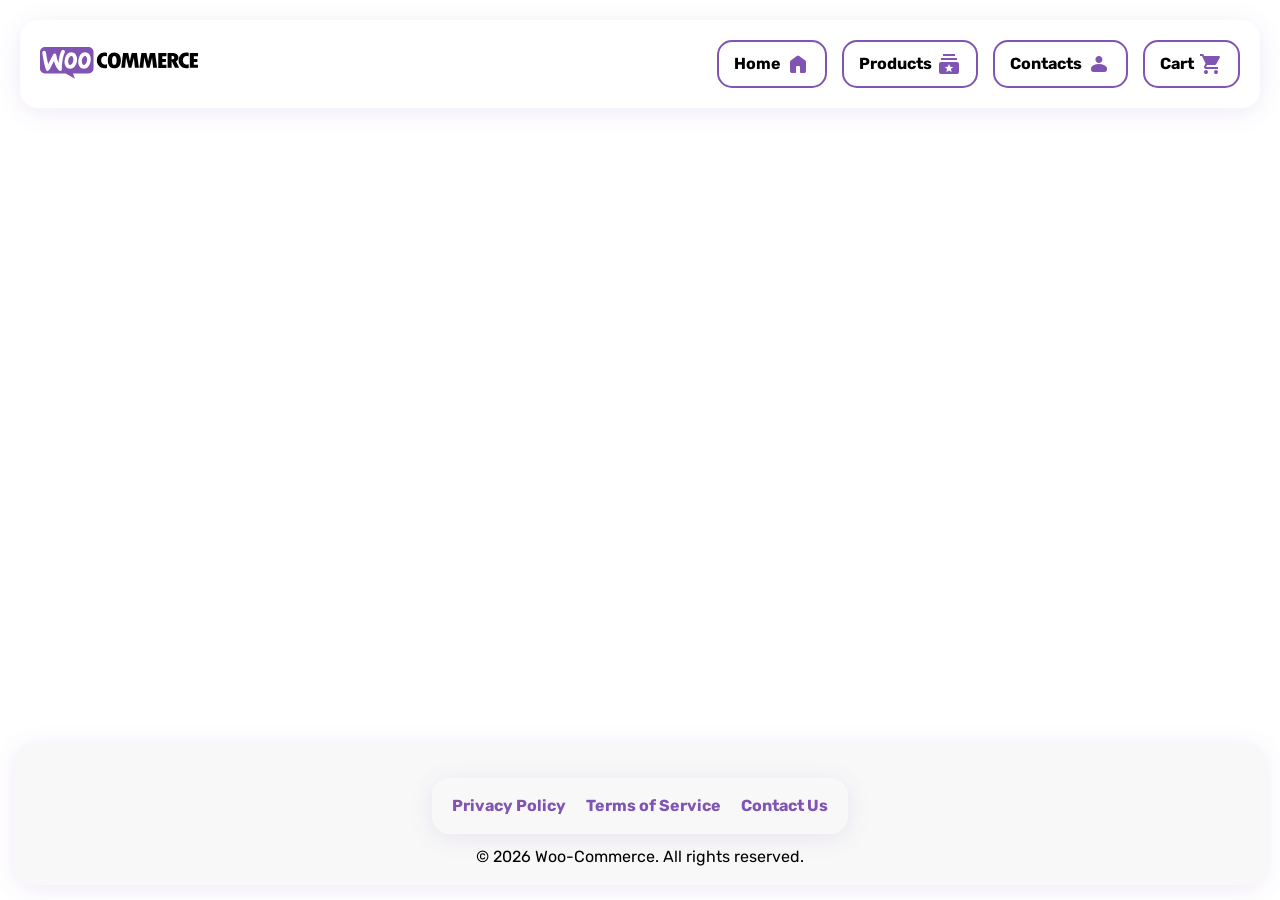
==== cart.html @ dcecef3b "Add product images, cart, contacts, and products pages; update styles and scripts" ====
<!DOCTYPE html>
<html lang="en">

<head>
    <meta charset="UTF-8">
    <meta name="viewport" content="width=device-width, initial-scale=1.0">
    <title>Woo-Commerce</title>
    <link rel="stylesheet" href="styles.css">
    <link rel="preconnect" href="https://fonts.googleapis.com">
    <link rel="preconnect" href="https://fonts.gstatic.com" crossorigin>
    <link href="https://fonts.googleapis.com/css2?family=Rubik:ital,wght@0,300..900;1,300..900&display=swap"
        rel="stylesheet">
</head>

<body>
    <!-- HEADER -->
    <header>
        <nav class="navbar">
            <div class="logo">
                <a href="#">
                    <img src="assets/logo.svg" alt="logo">
                </a>
            </div>
            <div>
                <ul class="nav-list">
                    <li class="nav-item">
                        <a class="nav-link" href="index.html">
                            <p>Home</p>
                            <img class="nav-link_icon" src="assets/home.svg" alt="home icon">
                        </a>
                    </li>
                    <li class="nav-item">
                        <a class="nav-link" href="products.html">
                            <p>Products</p>
                            <img class="nav-link_icon" src="assets/products.svg" alt="products icon">
                        </a>
                    </li>
                    <li class="nav-item">
                        <a class="nav-link" href="contacts.html">
                            <p>Contacts</p>
                            <img class="nav-link_icon" src="assets/contacts.svg" alt="contacts icon">
                        </a>
                    </li>
                    <li class="nav-item">
                        <a class="nav-link" href="cart.html">
                            <p>Cart</p>
                            <img class="nav-link_icon" src="assets/cart.svg" alt="cart icon">
                        </a>
                    </li>
                </ul>
            </div>
        </nav>
    </header>

    <!-- MAIN -->
    <div class="main">
        
    </div>

    <!-- FOOTER -->
    <footer class="footer">
        <div class="footer-content">
            <ul class="footer-links">
                <li><a class="footer-link" href="#">Privacy Policy</a></li>
                <li><a class="footer-link" href="#">Terms of Service</a></li>
                <li><a class="footer-link" href="#">Contact Us</a></li>
            </ul>
            <p>&copy; <span id="year"></span> Woo-Commerce. All rights reserved.</p>
        </div>
    </footer>

    <!-- SCRIPTS -->
    <script src="script.js" defer></script>
</body>

</html>
---- styles.css ----
/* RESET */
/* http://meyerweb.com/eric/tools/css/reset/ 
   v2.0 | 20110126
   License: none (public domain)
*/

html, body, div, span, applet, object, iframe,
h1, h2, h3, h4, h5, h6, p, blockquote, pre,
a, abbr, acronym, address, big, cite, code,
del, dfn, em, img, ins, kbd, q, s, samp,
small, strike, strong, sub, sup, tt, var,
b, u, i, center,
dl, dt, dd, ol, ul, li,
fieldset, form, label, legend,
table, caption, tbody, tfoot, thead, tr, th, td,
article, aside, canvas, details, embed, 
figure, figcaption, footer, header, hgroup, 
menu, nav, output, ruby, section, summary,
time, mark, audio, video {
	margin: 0;
	padding: 0;
	border: 0;
	font-size: 100%;
	font: inherit;
	vertical-align: baseline;
    font-family: 'Rubik', sans-serif;
}
/* HTML5 display-role reset for older browsers */
article, aside, details, figcaption, figure, 
footer, header, hgroup, menu, nav, section {
	display: block;
}
body {
	line-height: 1;
    min-height: 100vh;
    display: flex;
    flex-direction: column;
}
ol, ul {
	list-style: none;
}
blockquote, q {
	quotes: none;
}
blockquote:before, blockquote:after,
q:before, q:after {
	content: '';
	content: none;
}
table {
	border-collapse: collapse;
	border-spacing: 0;
}

html, body {
    height: 100%;
    margin: 0;
    padding: 0;
}

body {
    min-height: 100vh;
    display: flex;
    flex-direction: column;
}

main, .products {
    flex: 1;
}

/* HEADER */

.navbar {
    padding: 20px;
    display: flex;
    justify-content: space-between;
    align-items: center;
    background-color: #ffffff;
    border-radius: 18px; 
    box-shadow: 0 4px 24px 0 rgba(127, 84, 179, 0.12); 
    margin: 20px auto; 
    max-width: 1200px;
}

.nav-list {
    display: flex;
    gap: 15px;
    list-style: none;
}

.nav-item {
    border: solid 2px #7F54B3;
    padding: 10px 15px;
    border-radius: 15px;
    cursor: pointer;
    transition: background-color 0.5s cubic-bezier(0.4, 0, 0.2, 1);
}

.nav-item:hover {
    background-color: #a17fc9;
}

.nav-link {
    display: flex;
    gap: 5px;
    align-items: center;
    text-decoration: none;
    color: #000000;
    font-weight: bold;
    transition: color 0.5s cubic-bezier(0.4, 0, 0.2, 1);
}

.nav-link_icon {
    width: 24px;
    height: 24px;
}

.nav-item:hover .nav-link {
    color: #ffffff;
}

/* MAIN */

.main {
    flex: 1 0 auto;
}

.hero {
    background-image: linear-gradient(rgba(8, 8, 8, 0.5), rgba(0, 0, 0, 0.5)), url("assets/joystick-1216816_1920.jpg");

  /* Set a specific height */
  height: 100%;

  /* Position and center the image to scale nicely on all screens */
  background-position: center;
  background-repeat: no-repeat;
  background-size: cover;
  position: relative;
}

.hero-text {
    text-align: center;
    position: absolute;
    top: 50%;
    left: 50%;
    transform: translate(-50%, -50%);
    color: white;
  }

.hero-title {
    font-size: 2.5rem;
    font-weight: bold;
    color: #7F54B3;
    margin-bottom: 20px;
    text-shadow:
        -1px -1px 0 #fff,
         1px -1px 0 #fff,
        -1px  1px 0 #fff,
         1px  1px 0 #fff;
}

.hero-description {
    font-size: 1.2rem;
    color: #dbdada;
    margin: 20px auto;
    max-width: 800px;
    margin-bottom: 20px;
}

.btn {
    display: inline-block;
    padding: 10px 20px;
    background-color: #7F54B3;
    color: white;
    text-decoration: none;
    border-radius: 5px;
    font-weight: bold;
    transition: background-color 0.3s ease, transform 0.3s ease;
    cursor: pointer;
    border: none;
}

.btn:hover {
    background-color: #5a3f8c;
    transform: scale(1.3);
}

/* FOOTER */

.footer {
    flex-shrink: 0;
}

.footer-content {
    display: flex;
    flex-direction: column;
    align-items: center;
    padding: 20px;
    background-color: #f8f8f8;
    border-radius: 18px; 
    box-shadow: 0 4px 24px 0 rgba(127, 84, 179, 0.12); 
    margin: 15px; 
}

.footer-links {
    display: flex;
    justify-content: center;
    align-items: center;
    gap: 20px;
    padding: 20px;
    background-color: #f8f8f8;
    border-radius: 18px; 
    box-shadow: 0 4px 24px 0 rgba(127, 84, 179, 0.12); 
    margin: 15px; 
}

.footer-link {
    text-decoration: none;
    color: #7F54B3;
    font-weight: bold;
    transition: color 0.3s ease;
}

.footer-link:hover {
    color: #5a3f8c;
}

/* PRODUCTS */
.products {
    display: flex;
    gap: 20px;
    flex-wrap: wrap;
    padding: 20px;
    justify-content: center;
}
.card {
    box-shadow: 0 4px 8px 0 rgba(0, 0, 0, 0.2);
    width: 400px;
    height: 400px;
    border-radius: 18px;
    text-align: center;
    display: flex;
    flex-direction: column;
    justify-content: space-between;
    /* gap: 10px; */
  }

  .card-img {
    width: 100%;
    height: 200px;
    object-fit:contain;
    border-radius: 18px 18px 0 0;
  }
  
  .price {
    color: #7F54B3;
    font-size: 22px;
  }
  
  .card button {
    border: none;
    border-radius: 18px;
    outline: 0;
    padding: 12px;
    color: white;
    background-color: #7F54B3;
    text-align: center;
    cursor: pointer;
    width: 100%;
    font-size: 18px;
  }
  
  .card button:hover {
    opacity: 0.7;
  }

/* CONTACT US */
.contacts {
    max-width: 1200px;
    margin: 0 auto;
    border: none;
    border-radius: 20px;
    box-shadow: 0 4px 24px 0 rgba(127, 84, 179, 0.12);
    display: flex;
    flex-direction: column;
    padding: 20px;
}

.contacts-title {
    text-align: center;
    font-size: 2rem;
    color: #7F54B3;
    margin-bottom: 20px;
}

.contacts-description {
    text-align: center;
    font-size: 1.2rem;
    color: #555;
    margin-bottom: 20px;
}

.contact-form {
    display: flex;
    flex-direction: column;
    gap: 15px;
}

.form-input {
    padding: 10px;
    border: 1px solid #ccc;
    border-radius: 5px;
    font-size: 1rem;
}

.contact-btn {
    padding: 10px;
    width: 200px;
    margin: 0 auto;
    background-color: #7F54B3;
    color: white;
    border: none;
    border-radius: 5px;
    font-size: 1rem;
    cursor: pointer;
    transition: background-color 0.3s ease;
}

.contact-btn:hover {
    background-color: #5a3f8c;
}
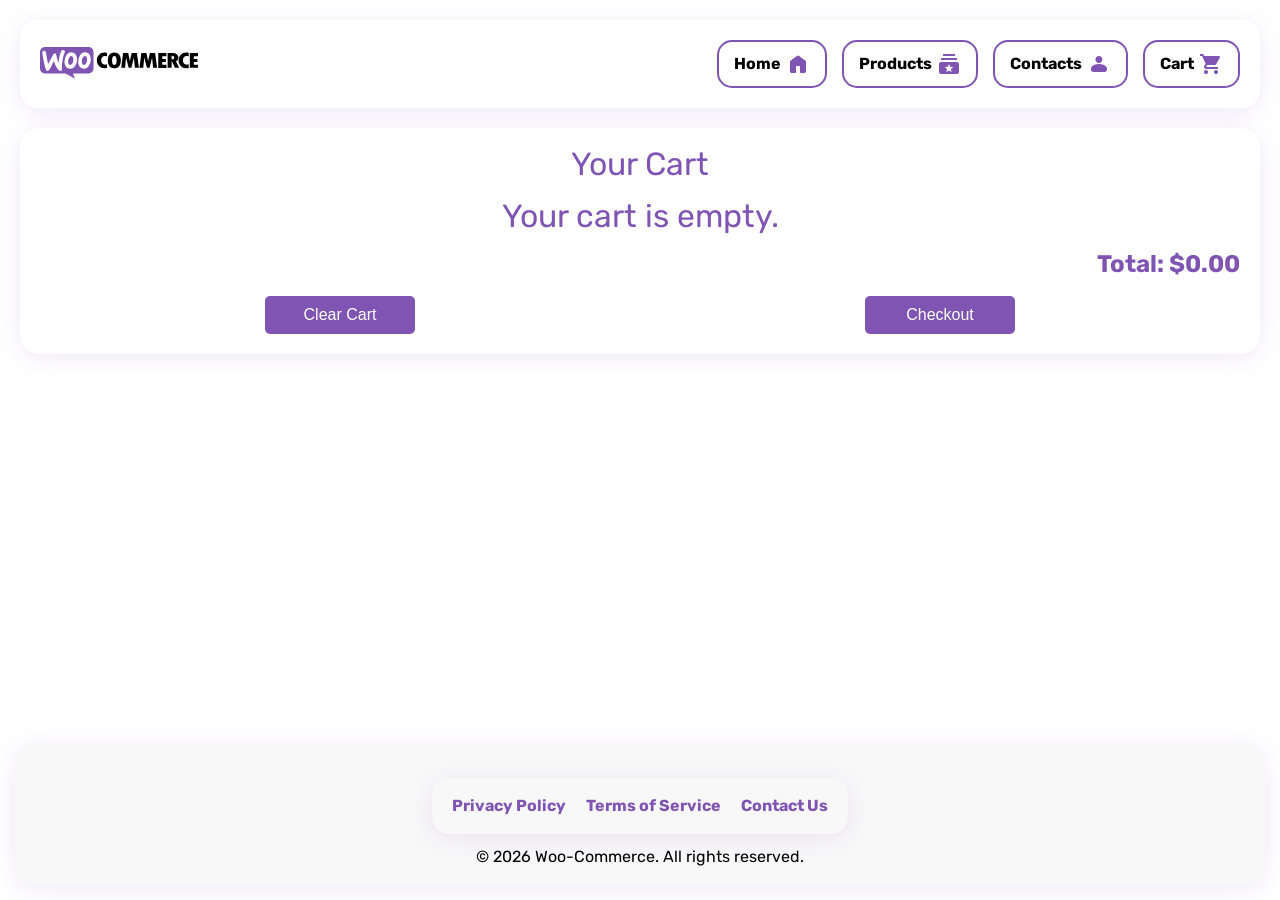
==== commit b26ecb40: "Implement cart functionality with UI updates; add cart actions, total display, and styles" ====
--- a/cart.html
+++ b/cart.html
@@ -54,7 +54,19 @@
 
     <!-- MAIN -->
     <div class="main">
-        
+        <div class="cart-container">
+            <div class="cart-header">
+                <h2>Your Cart</h2>
+                <ul id="cart-list"></ul>
+            </div>
+            <div class="cart-total">
+                <p>Total: $<span id="total-price">0.00</span></p>
+            </div>
+            <div class="cart-actions">
+                <button class="cart-btn" id="clear-cart">Clear Cart</button>
+                <button class="cart-btn" id="checkout">Checkout</button>
+            </div>
+        </div>
     </div>
 
     <!-- FOOTER -->
--- a/styles.css
+++ b/styles.css
@@ -108,6 +108,7 @@
     color: #000000;
     font-weight: bold;
     transition: color 0.5s cubic-bezier(0.4, 0, 0.2, 1);
+    position: relative;
 }
 
 .nav-link_icon {
@@ -242,7 +243,6 @@
     display: flex;
     flex-direction: column;
     justify-content: space-between;
-    /* gap: 10px; */
   }
 
   .card-img {
@@ -328,4 +328,69 @@
 
 .contact-btn:hover {
     background-color: #5a3f8c;
+}
+
+/* CART */
+.cart-container {
+    max-width: 1200px;
+    margin: 0 auto;
+    padding: 20px;
+    border-radius: 20px;
+    box-shadow: 0 4px 24px 0 rgba(127, 84, 179, 0.12);
+}
+
+.cart-header {
+    display: flex;
+    flex-direction: column;
+    gap: 20px;
+    align-items: center;
+    /* text-align: center; */
+    font-size: 2rem;
+    color: #7F54B3;
+    margin-bottom: 20px;
+}
+
+.cart-btn {
+    padding: 10px;
+    width: 150px;
+    margin: 0 auto;
+    background-color: #7F54B3;
+    color: white;
+    border: none;
+    border-radius: 5px;
+    font-size: 1rem;
+    cursor: pointer;
+    transition: background-color 0.3s ease;
+}
+
+.cart-btn:hover {
+    background-color: #5a3f8c;
+}
+
+.cart-total {
+    display: flex;
+    justify-content: flex-end;
+    font-size: 1.5rem;
+    color: #7F54B3;
+    font-weight: bold;
+}
+
+.cart-actions {
+    display: flex;
+    justify-content: space-between;
+    width: 100%;
+    margin-top: 20px;
+}
+
+.cart-badge {
+    position: absolute;
+    top: -17px;   
+    right: -20px;
+    background: #e74c3c;
+    color: #fff;
+    border-radius: 50%;
+    padding: 2px 7px;
+    font-size: 12px;
+    font-weight: bold;
+    display: inline-block;
 }
